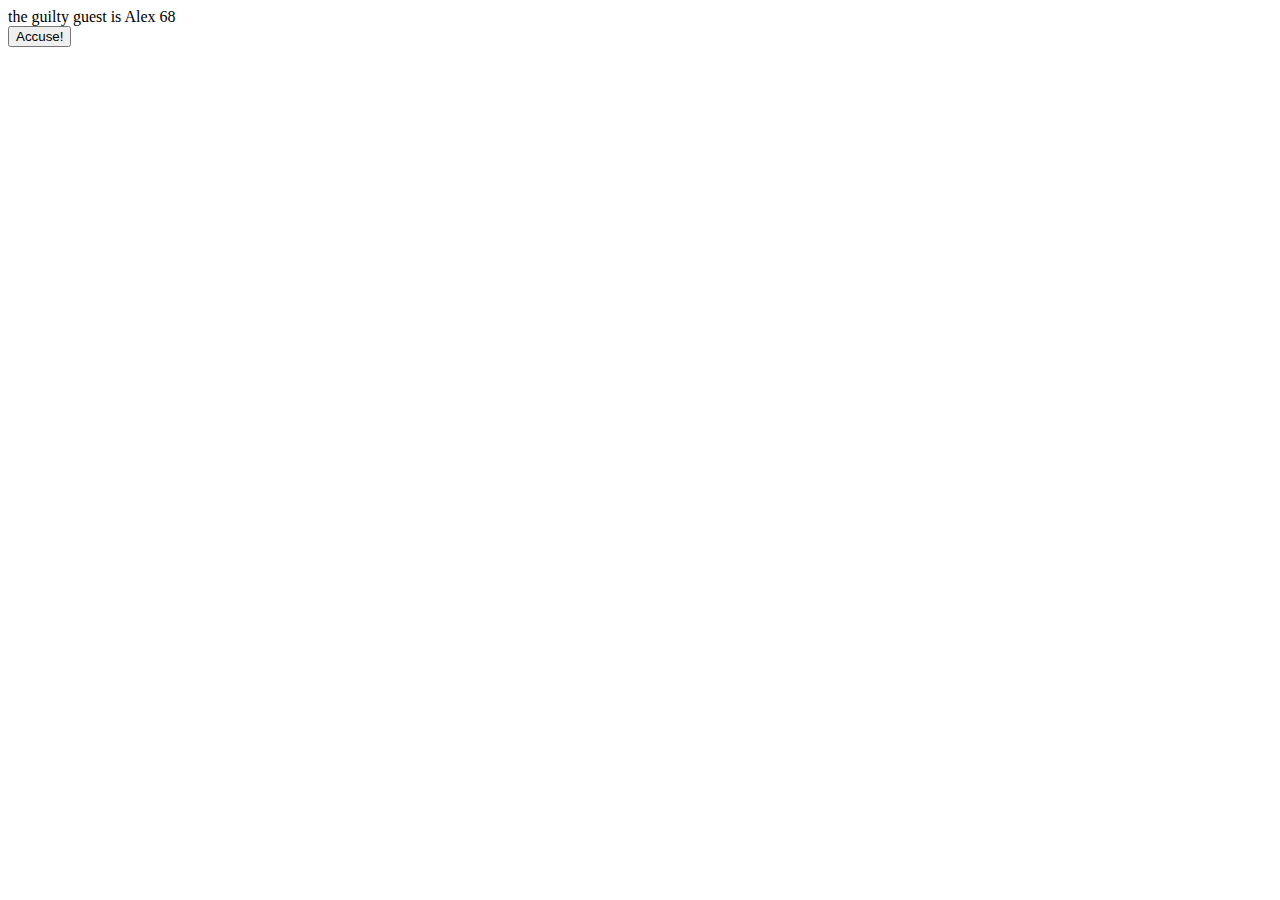
==== MurderDotRandom.html @ b4f933ad "added a function to assign ages randomly on game creation" ====
<!DOCTYPE html>
<html lang="en">
<head>
    <meta charset="UTF-8">
    <title>Murder.Random()</title>
    <link rel="stylesheet" href="css/murder.random.css">

</head>
<body>
    <div id="killer">
    </div>
    <div id="accuse">
           <button id="charge" type="submit">Accuse!</button>
    </div>
    <div id="accused">

    </div>

    <script src="js/MurderDotRandom.js"></script>
</body>
</html>
---- css/murder.random.css ----
/*body {*/
    /*background-color: chartreuse;*/
/*}*/
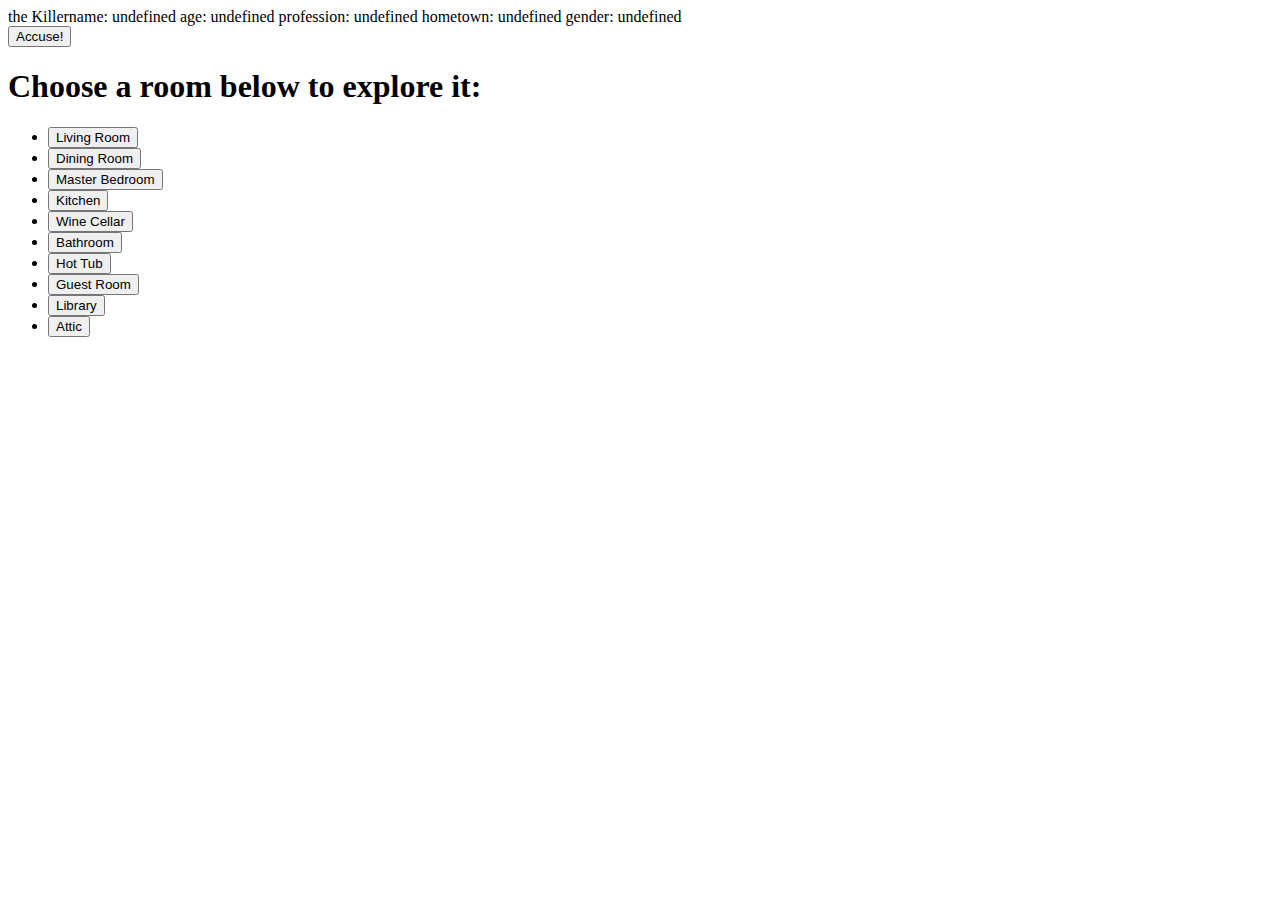
==== commit 64720715: "* refactored into four separate files instead of just one" ====
--- a/MurderDotRandom.html
+++ b/MurderDotRandom.html
@@ -13,9 +13,131 @@
            <button id="charge" type="submit">Accuse!</button>
     </div>
     <div id="accused">
+    </div>
+    <div id="exposition"></div>
+    <!--<div id="whichRoom">-->
+    <!--</div>-->
 
+    <div>
+            <h1>Choose a room below to explore it:</h1>
+        <ul>
+            <li>
+                <button class="roomButton">Living Room</button>
+            </li>
+            <li>
+                <button class="roomButton">Dining Room</button>
+            </li>
+            <li>
+                <button class="roomButton">Master Bedroom</button>
+            </li>
+            <li>
+                <button class="roomButton">Kitchen</button>
+            </li>
+            <li>
+                <button class="roomButton">Wine Cellar</button>
+            </li>
+            <li>
+                <button class="roomButton">Bathroom</button>
+            </li>
+            <li>
+                <button class="roomButton">Hot Tub</button>
+            </li>
+            <li>
+                <button class="roomButton">Guest Room</button>
+            </li>
+            <li>
+                <button class="roomButton">Library</button>
+            </li>
+            <li>
+                <button class="roomButton">Attic</button>
+            </li>
+        </ul>
     </div>
+    <br>
 
-    <script src="js/MurderDotRandom.js"></script>
+
+    <script src="js/guests.js"></script>
+    <script src="js/clues.js"></script>
+    <script src="js/vars_functions.js"></script>
+    <script src="js/view.js"></script>
+
+    <script>
+
+        ////////////////////////////////
+        //                            //
+        //      MASTER FUNCTION       //
+        //                            //
+        ////////////////////////////////
+
+        function createGame(){
+            console.log("It's a dark and stormy night.... exposition etc. " +
+                "\nThere are 10 guests. " +
+                "\nWho is the killer? Explore all the rooms to find some clues. " +
+                "" +
+                "\n\nYou have three chances to guess who the killer is. " +
+                "\nIf you guess wrong, you lose a life and the killer takes one step closer to freedom! " +
+                "\nAnd maybe... one step closer to finding you...");
+
+            listAllGuests();
+
+            guiltyRandomizer(guests);
+
+            guests.forEach(function(guest){
+                guest.hometown = assignHometown(homeTown);
+                guest.profession = assignProfession(profession);
+                guest.age = assignAge(age);
+            });
+
+            console.log("\nWhich room would you like to visit?" +
+                "\n\n1. Living Room" +
+                "\n2. DiningRoom" +
+                "\n3. MasterBedroom + " +
+                "\n4. Kitchen" +
+                "\n5. WineCellar" +
+                "\n6. Bathroom" +
+                "\n7. HotTub" +
+                "\n8. GuestRoom" +
+                "\n9. Library" +
+                "\n10. Attic"
+            );
+
+            let roomVisit = prompt("Enter a number to investigate a specific room.");
+
+            switch (roomVisit) {
+                case 1:
+                    // LivingRoom();
+                    break;
+                case 2:
+                    break;
+                case 3:
+                    break;
+                case 4:
+                    break;
+                case 5:
+                    break;
+                case 6:
+                    break;
+                case 7:
+                    break;
+                case 8:
+                    break;
+                case 9:
+                    break;
+                case 10:
+                    break;
+            }
+
+
+            // }
+
+
+
+        }
+
+        //initialize game//
+        createGame();
+
+
+    </script>
 </body>
 </html>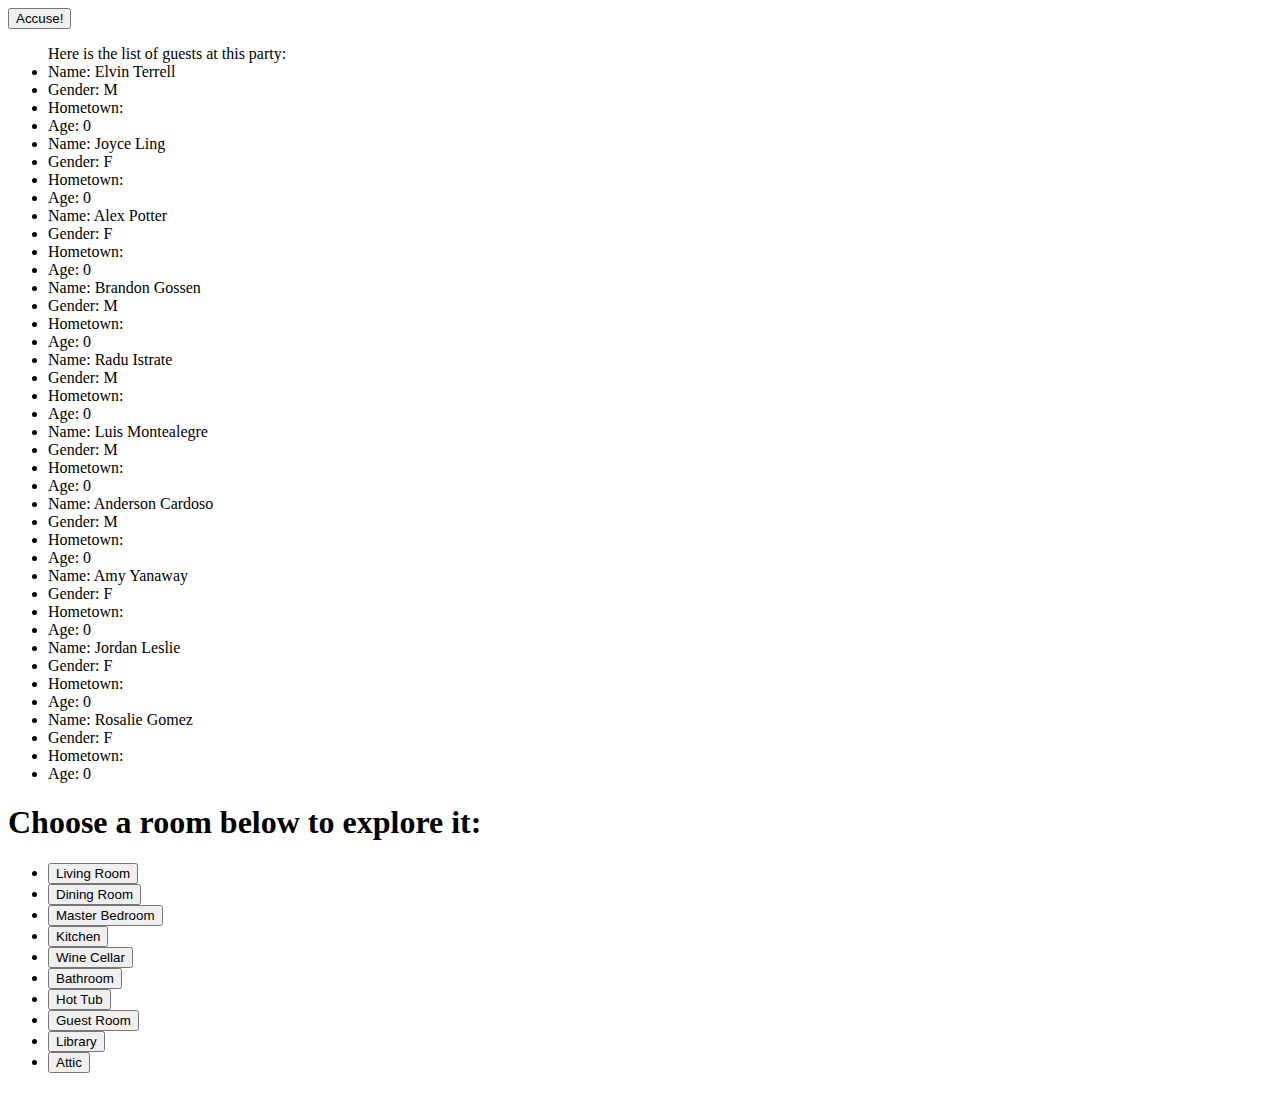
==== commit 7a648dd7: "* display all user information on page in bulleted list" ====
--- a/MurderDotRandom.html
+++ b/MurderDotRandom.html
@@ -7,137 +7,138 @@
 
 </head>
 <body>
-    <div id="killer">
-    </div>
-    <div id="accuse">
-           <button id="charge" type="submit">Accuse!</button>
-    </div>
-    <div id="accused">
-    </div>
-    <div id="exposition"></div>
-    <!--<div id="whichRoom">-->
-    <!--</div>-->
+<div id="killer"></div>
 
-    <div>
-            <h1>Choose a room below to explore it:</h1>
-        <ul>
-            <li>
-                <button class="roomButton">Living Room</button>
-            </li>
-            <li>
-                <button class="roomButton">Dining Room</button>
-            </li>
-            <li>
-                <button class="roomButton">Master Bedroom</button>
-            </li>
-            <li>
-                <button class="roomButton">Kitchen</button>
-            </li>
-            <li>
-                <button class="roomButton">Wine Cellar</button>
-            </li>
-            <li>
-                <button class="roomButton">Bathroom</button>
-            </li>
-            <li>
-                <button class="roomButton">Hot Tub</button>
-            </li>
-            <li>
-                <button class="roomButton">Guest Room</button>
-            </li>
-            <li>
-                <button class="roomButton">Library</button>
-            </li>
-            <li>
-                <button class="roomButton">Attic</button>
-            </li>
-        </ul>
-    </div>
-    <br>
+<div id="accuse">
+    <button id="charge" type="submit">Accuse!</button>
+</div>
+
+<div id="accused"></div>
+
+<div id="exposition"></div>
+
+<div id="display-guests"></div>
+
+<div>
+    <h1>Choose a room below to explore it:</h1>
+    <ul>
+        <li>
+            <button class="roomButton">Living Room</button>
+        </li>
+        <li>
+            <button class="roomButton">Dining Room</button>
+        </li>
+        <li>
+            <button class="roomButton">Master Bedroom</button>
+        </li>
+        <li>
+            <button class="roomButton">Kitchen</button>
+        </li>
+        <li>
+            <button class="roomButton">Wine Cellar</button>
+        </li>
+        <li>
+            <button class="roomButton">Bathroom</button>
+        </li>
+        <li>
+            <button class="roomButton">Hot Tub</button>
+        </li>
+        <li>
+            <button class="roomButton">Guest Room</button>
+        </li>
+        <li>
+            <button class="roomButton">Library</button>
+        </li>
+        <li>
+            <button class="roomButton">Attic</button>
+        </li>
+    </ul>
+</div>
+<br>
 
 
-    <script src="js/guests.js"></script>
-    <script src="js/clues.js"></script>
-    <script src="js/vars_functions.js"></script>
-    <script src="js/view.js"></script>
+<script src="js/guests.js"></script>
+<script src="js/clues.js"></script>
+<script src="js/vars_functions.js"></script>
+<script src="js/view.js"></script>
 
-    <script>
+<script>
 
-        ////////////////////////////////
-        //                            //
-        //      MASTER FUNCTION       //
-        //                            //
-        ////////////////////////////////
+    ////////////////////////////////
+    //                            //
+    //      MASTER FUNCTION       //
+    //                            //
+    ////////////////////////////////
 
-        function createGame(){
-            console.log("It's a dark and stormy night.... exposition etc. " +
-                "\nThere are 10 guests. " +
-                "\nWho is the killer? Explore all the rooms to find some clues. " +
-                "" +
-                "\n\nYou have three chances to guess who the killer is. " +
-                "\nIf you guess wrong, you lose a life and the killer takes one step closer to freedom! " +
-                "\nAnd maybe... one step closer to finding you...");
+    function createGame(){
+        console.log("It's a dark and stormy night.... exposition etc. " +
+            "\nThere are 10 guests. " +
+            "\nWho is the killer? Explore all the rooms to find some clues. " +
+            "" +
+            "\n\nYou have three chances to guess who the killer is. " +
+            "\nIf you guess wrong, you lose a life and the killer takes one step closer to freedom! " +
+            "\nAnd maybe... one step closer to finding you...");
 
-            listAllGuests();
+        displayAllGuests();
 
-            guiltyRandomizer(guests);
+        guiltyRandomizer(guests);
 
-            guests.forEach(function(guest){
-                guest.hometown = assignHometown(homeTown);
-                guest.profession = assignProfession(profession);
-                guest.age = assignAge(age);
-            });
+        guests.forEach(function(guest){
+            guest.hometown = assignHometown(homeTown);
+            guest.profession = assignProfession(profession);
+            guest.age = assignAge(age);
+        });
 
-            console.log("\nWhich room would you like to visit?" +
-                "\n\n1. Living Room" +
-                "\n2. DiningRoom" +
-                "\n3. MasterBedroom + " +
-                "\n4. Kitchen" +
-                "\n5. WineCellar" +
-                "\n6. Bathroom" +
-                "\n7. HotTub" +
-                "\n8. GuestRoom" +
-                "\n9. Library" +
-                "\n10. Attic"
-            );
+        console.log("\nWhich room would you like to visit?" +
+            "\n\n1. Living Room" +
+            "\n2. DiningRoom" +
+            "\n3. MasterBedroom " +
+            "\n4. Kitchen" +
+            "\n5. WineCellar" +
+            "\n6. Bathroom" +
+            "\n7. HotTub" +
+            "\n8. GuestRoom" +
+            "\n9. Library" +
+            "\n10. Attic"
+        );
 
-            let roomVisit = prompt("Enter a number to investigate a specific room.");
+        let roomVisit = prompt("Enter a number to investigate a specific room.");
 
-            switch (roomVisit) {
-                case 1:
-                    // LivingRoom();
-                    break;
-                case 2:
-                    break;
-                case 3:
-                    break;
-                case 4:
-                    break;
-                case 5:
-                    break;
-                case 6:
-                    break;
-                case 7:
-                    break;
-                case 8:
-                    break;
-                case 9:
-                    break;
-                case 10:
-                    break;
-            }
+        switch (roomVisit) {
+            case 1:
+                // LivingRoom();
+                break;
+            case 2:
+                break;
+            case 3:
+                break;
+            case 4:
+                break;
+            case 5:
+                break;
+            case 6:
+                break;
+            case 7:
+                break;
+            case 8:
+                break;
+            case 9:
+                break;
+            case 10:
+                break;
+        }
 
 
-            // }
+        // }
 
 
 
-        }
+    }
 
-        //initialize game//
-        createGame();
+    //initialize game//
+    createGame();
 
 
-    </script>
+</script>
 </body>
 </html>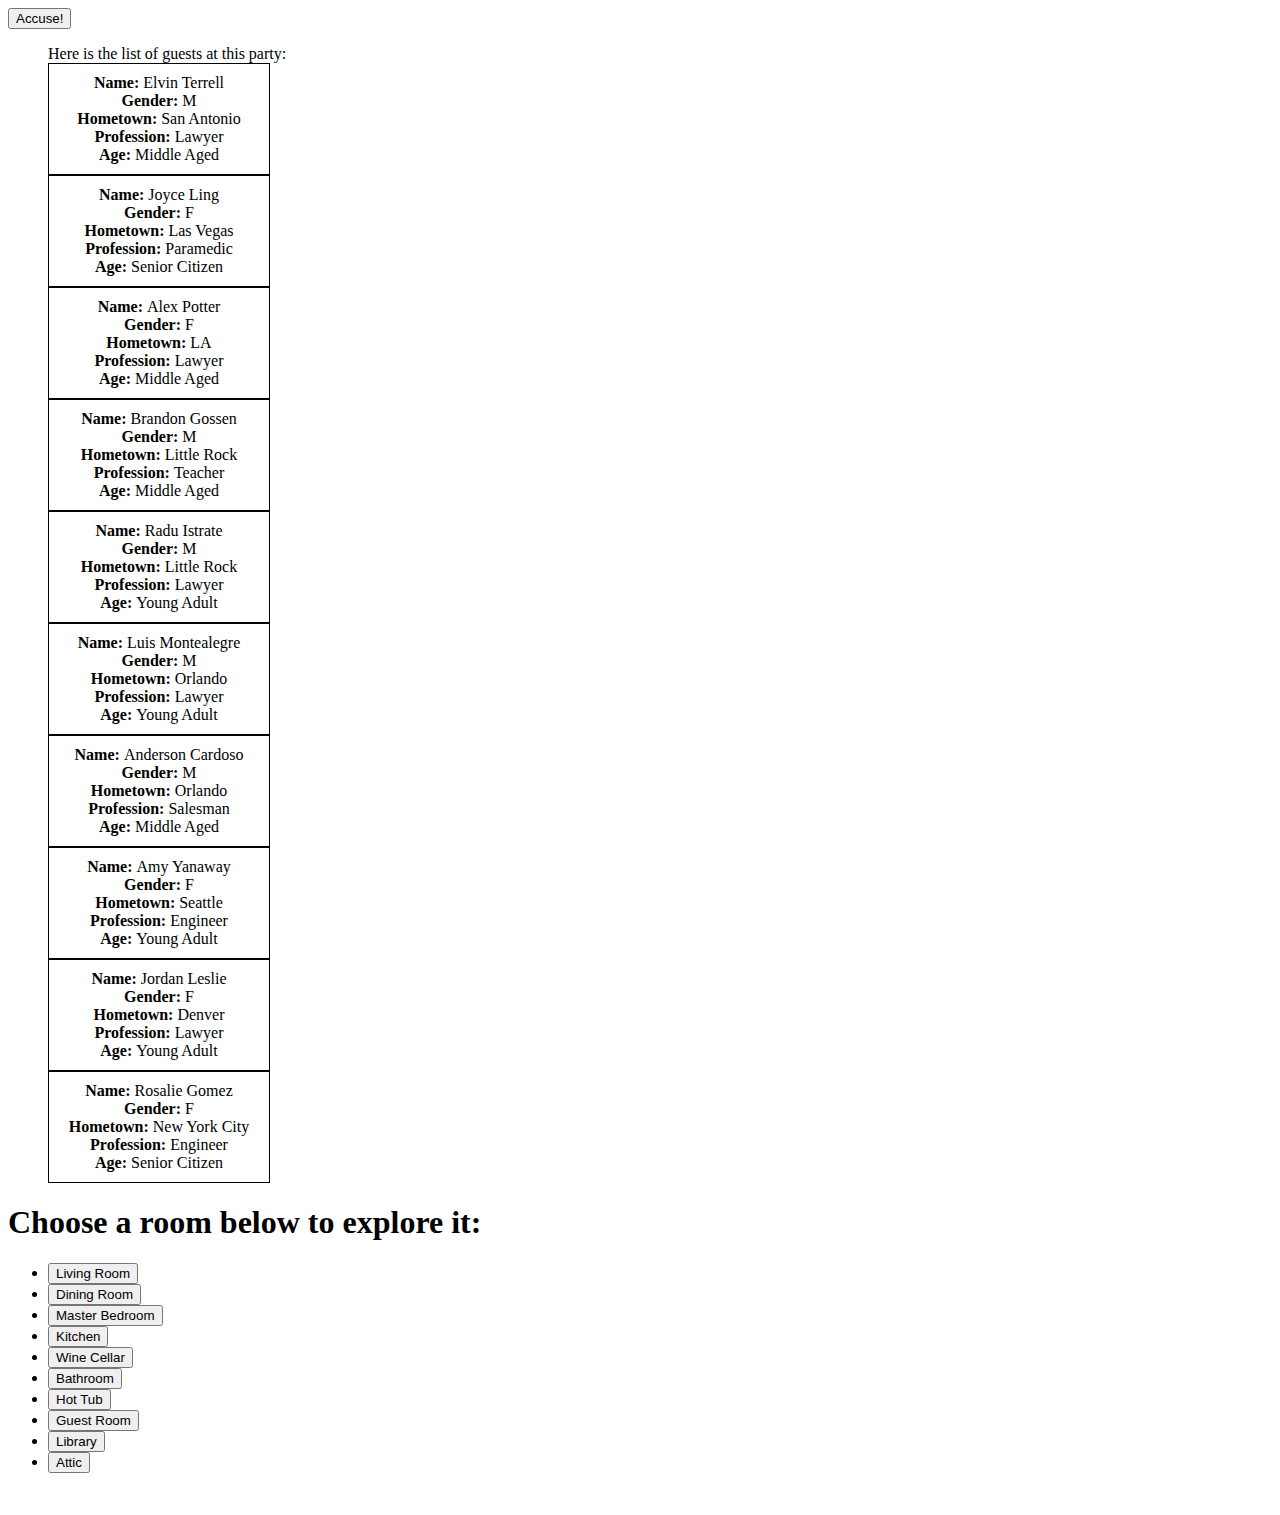
==== commit f86c5479: "* latest" ====
--- a/MurderDotRandom.html
+++ b/MurderDotRandom.html
@@ -70,7 +70,9 @@
     //                            //
     ////////////////////////////////
 
-    function createGame(){
+    function showGame(){
+        createGame();
+
         console.log("It's a dark and stormy night.... exposition etc. " +
             "\nThere are 10 guests. " +
             "\nWho is the killer? Explore all the rooms to find some clues. " +
@@ -81,13 +83,6 @@
 
         displayAllGuests();
 
-        guiltyRandomizer(guests);
-
-        guests.forEach(function(guest){
-            guest.hometown = assignHometown(homeTown);
-            guest.profession = assignProfession(profession);
-            guest.age = assignAge(age);
-        });
 
         console.log("\nWhich room would you like to visit?" +
             "\n\n1. Living Room" +
@@ -102,41 +97,14 @@
             "\n10. Attic"
         );
 
-        let roomVisit = prompt("Enter a number to investigate a specific room.");
-
-        switch (roomVisit) {
-            case 1:
-                // LivingRoom();
-                break;
-            case 2:
-                break;
-            case 3:
-                break;
-            case 4:
-                break;
-            case 5:
-                break;
-            case 6:
-                break;
-            case 7:
-                break;
-            case 8:
-                break;
-            case 9:
-                break;
-            case 10:
-                break;
-        }
-
-
-        // }
-
+//        let roomVisit = prompt("Enter a number to investigate a specific room.");
 
 
     }
 
     //initialize game//
-    createGame();
+
+    showGame();
 
 
 </script>
--- a/css/murder.random.css
+++ b/css/murder.random.css
@@ -1,3 +1,12 @@
 /*body {*/
     /*background-color: chartreuse;*/
-/*}*/+/*}*/
+
+div#guest-individual {
+    border: 1px solid black;
+    list-style-type: none;
+    width: 200px;
+    padding: 10px;
+    text-align: center;
+}
+
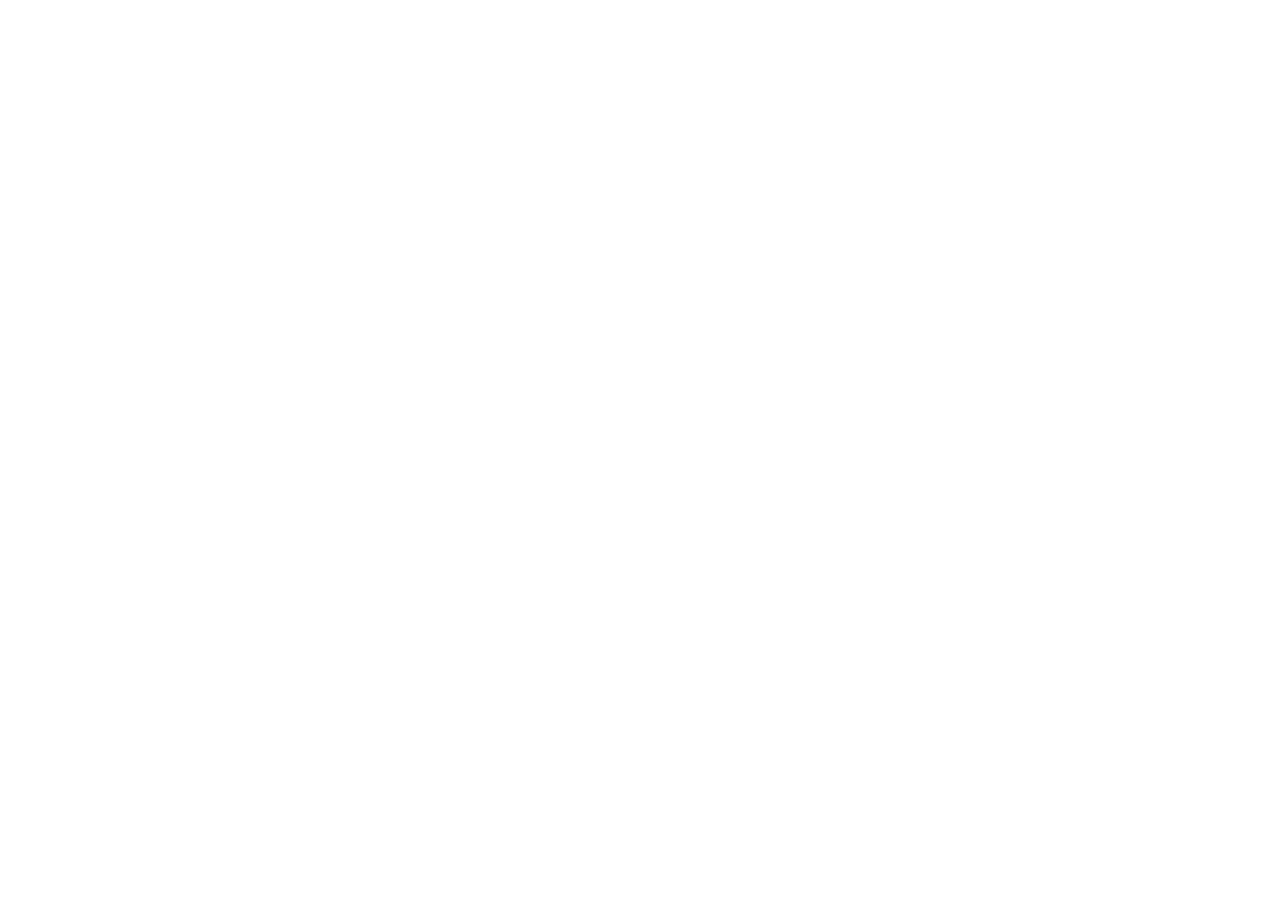
==== commit 8056d74a: "* implement Radu's jsfiddle code" ====
--- a/MurderDotRandom.html
+++ b/MurderDotRandom.html
@@ -7,58 +7,20 @@
 
 </head>
 <body>
-<div id="killer"></div>
-
-<div id="accuse">
-    <button id="charge" type="submit">Accuse!</button>
+
+<div id="message">
+
+
 </div>
-
-<div id="accused"></div>
-
-<div id="exposition"></div>
-
-<div id="display-guests"></div>
-
-<div>
-    <h1>Choose a room below to explore it:</h1>
-    <ul>
-        <li>
-            <button class="roomButton">Living Room</button>
-        </li>
-        <li>
-            <button class="roomButton">Dining Room</button>
-        </li>
-        <li>
-            <button class="roomButton">Master Bedroom</button>
-        </li>
-        <li>
-            <button class="roomButton">Kitchen</button>
-        </li>
-        <li>
-            <button class="roomButton">Wine Cellar</button>
-        </li>
-        <li>
-            <button class="roomButton">Bathroom</button>
-        </li>
-        <li>
-            <button class="roomButton">Hot Tub</button>
-        </li>
-        <li>
-            <button class="roomButton">Guest Room</button>
-        </li>
-        <li>
-            <button class="roomButton">Library</button>
-        </li>
-        <li>
-            <button class="roomButton">Attic</button>
-        </li>
-    </ul>
+<div id="options">
+
+
 </div>
-<br>
-
-
+
+<script src="jquery-3.2.1.min.js"></script>
 <script src="js/guests.js"></script>
 <script src="js/clues.js"></script>
+<script src="js/rooms.js"></script>
 <script src="js/vars_functions.js"></script>
 <script src="js/view.js"></script>
 
@@ -70,41 +32,185 @@
     //                            //
     ////////////////////////////////
 
-    function showGame(){
-        createGame();
-
-        console.log("It's a dark and stormy night.... exposition etc. " +
-            "\nThere are 10 guests. " +
-            "\nWho is the killer? Explore all the rooms to find some clues. " +
-            "" +
-            "\n\nYou have three chances to guess who the killer is. " +
-            "\nIf you guess wrong, you lose a life and the killer takes one step closer to freedom! " +
-            "\nAnd maybe... one step closer to finding you...");
-
-        displayAllGuests();
-
-
-        console.log("\nWhich room would you like to visit?" +
-            "\n\n1. Living Room" +
-            "\n2. DiningRoom" +
-            "\n3. MasterBedroom " +
-            "\n4. Kitchen" +
-            "\n5. WineCellar" +
-            "\n6. Bathroom" +
-            "\n7. HotTub" +
-            "\n8. GuestRoom" +
-            "\n9. Library" +
-            "\n10. Attic"
-        );
+    var strikes = 3;
+
+    startGame();
+
+    function startGame() {
+        showExposition();
+        chooseAction();
+    }
+
+    function showExposition() {
+        var message = "It's a dark and stormy night.... exposition etc.\n" +
+            "\nThere are 10 guests.\n" +
+            "\nWho is the killer? Explore all the rooms to find some clues.\n" +
+            "\nYou have three chances to guess who the killer is.\n" +
+            "\nIf you guess wrong, you lose a life and the killer takes one step closer to freedom!\n" +
+            "\nAnd maybe... one step closer to finding you..."
+
+        showMessage(message);
+    }
+
+    function showMessage(message) {
+        $("#message").html(message);
+    }
+
+    function showOptions(options) {
+        var s = '';
+
+        for (var i = 0; i < options.length; i++) {
+            let id = options[i].action + i;
+            let param = JSON.stringify(options[i].param);
+
+            s += '<button id="' + id + '" value=\'' + param + '\'>' + options[i].title + '</button>';
+        }
+
+
+        $('#options').html(s);
+        for (var i = 0; i < options.length; i++) {
+            let id = options[i].action + i;
+            $('#' + id).click(function () {
+                window.handleChoice.call(this,
+                    $(this).attr('id').replace(/[0-9]/g, ''),
+                    JSON.parse($(this).attr('value')));
+            });
+        }
+    }
+
+
+    function chooseAction() {
+        // choose from:
+        // interrogate guest
+        // investigate house
+        // accuse guest
+
+        // insert an ARRAY OF OBJECTS to attach a button/event listener to each object.
+        showOptions([
+            {
+                title: 'Interrogate guest',
+                action: 'interrogateGuest',
+                param: {}
+            },
+            {
+                title: "Investigate house",
+                action: 'investigateHouse',
+                param: {}
+            },
+            {
+                title: 'Accuse guest',
+                action: 'accuseGuest',
+                param: {}
+            }]);
+    }
+
+    window.handleChoice = function (action, param) {
+        window[action].call(this, param);
+    };
+
+    window.interrogateGuest = function () {
+        showMessage('Show a guest list here...');
+        showOptions([
+            {
+                title: 'Radu',
+                action: 'interrogateGuestNow',
+                param: {
+                    name: 'Radu'
+                }
+            },
+            {
+                title: 'Amy',
+                action: 'interrogateGuestNow',
+                param: {
+                    name: 'Amy'
+                }
+            },
+            {
+                title: 'Joyce',
+                action: 'interrogateGuestNow',
+                param: {
+                    name: 'Joyce'
+                }
+            }]);
+    };
+
+    window.interrogateGuestNow = function (guest) {
+        showMessage('Ask ' + guest.name + ' a question.');
+        showOptions([]);
+    };
+
+    window.investigateHouse = function () {
+        showMessage('Which room would you like to investigate?');
+        showOptions([LivingRoom]);
+
+                /*
+          showOptions([
+          {
+            title: 'Dining Room',
+            action: 'investigateRoom',
+            param: {
+                name: 'dining'
+            }
+          },
+          {
+            title: 'Kitchen',
+            action: 'investigateRoom',
+            param: {
+                name: 'kitchen'
+            }
+          },
+          {
+            title: 'Solarium',
+            action: 'investigateRoom',
+            param: {
+                name: 'solarium'
+            }
+          }]
+          );
+            */
+    };
+
+    window.investigateRoom = function (room) {
+        showMessage('You look around the ' + rooms.filter(function (v) {
+            return v.id === room.id;
+        })[0].title + ' and see a few clues.');
+        showOptions([]);
+    };
+
+    window.accuseGuest = function () {
+        showMessage('Which guest would you like to accuse?  (Remember, if you get it wrong, you lose one strike.  Three strikes and you\'re fired!)');
+        showOptions([
+            {
+                title: 'Radu',
+                action: 'accuseGuestNow',
+                param: {
+                    name: 'Radu'
+                }
+            },
+            {
+                title: 'Amy',
+                action: 'accuseGuestNow',
+                param: {
+                    name: 'Amy'
+                }
+            },
+            {
+                title: 'Joyce',
+                action: 'accuseGuestNow',
+                param: {
+                    name: 'Joyce'
+                }
+            }
+        ]);
+    };
+
+    window.accuseGuestNow = function (guest) {
+        showMessage('You accused ' + guest.name + '!');
+        showOptions([]);
+    };
+
 
 //        let roomVisit = prompt("Enter a number to investigate a specific room.");
-
-
-    }
-
-    //initialize game//
-
-    showGame();
 
 
 </script>
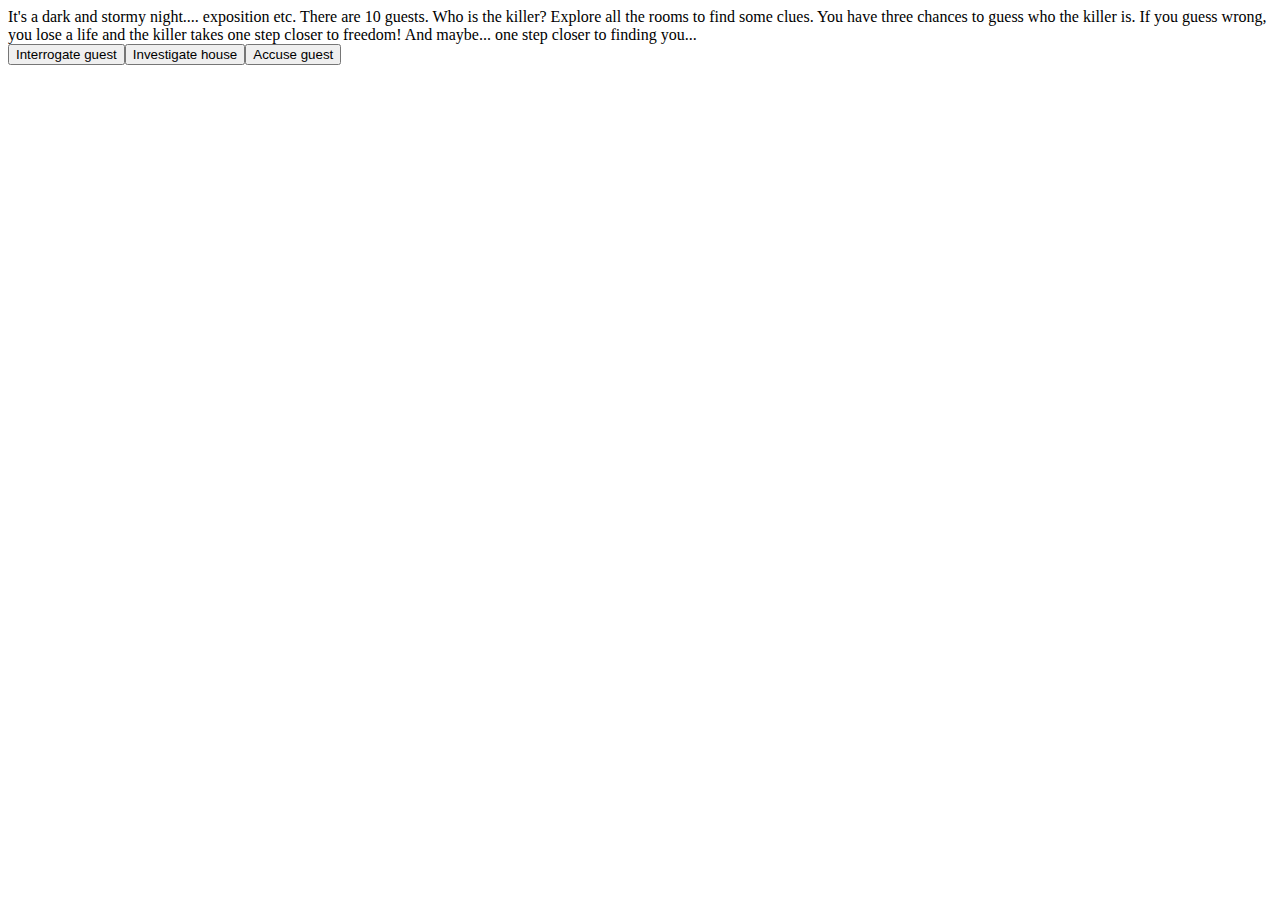
==== commit 043595d1: "* push jquery file * refactor master function into separate js file" ====
--- a/MurderDotRandom.html
+++ b/MurderDotRandom.html
@@ -7,15 +7,10 @@
 
 </head>
 <body>
-
-<div id="message">
-
-
-</div>
-<div id="options">
-
-
-</div>
+    <main>
+        <div id="message"></div>
+        <div id="options"></div>
+    </main>
 
 <script src="jquery-3.2.1.min.js"></script>
 <script src="js/guests.js"></script>
@@ -23,196 +18,6 @@
 <script src="js/rooms.js"></script>
 <script src="js/vars_functions.js"></script>
 <script src="js/view.js"></script>
-
-<script>
-
-    ////////////////////////////////
-    //                            //
-    //      MASTER FUNCTION       //
-    //                            //
-    ////////////////////////////////
-
-    var strikes = 3;
-
-    startGame();
-
-    function startGame() {
-        showExposition();
-        chooseAction();
-    }
-
-    function showExposition() {
-        var message = "It's a dark and stormy night.... exposition etc.\n" +
-            "\nThere are 10 guests.\n" +
-            "\nWho is the killer? Explore all the rooms to find some clues.\n" +
-            "\nYou have three chances to guess who the killer is.\n" +
-            "\nIf you guess wrong, you lose a life and the killer takes one step closer to freedom!\n" +
-            "\nAnd maybe... one step closer to finding you..."
-
-        showMessage(message);
-    }
-
-    function showMessage(message) {
-        $("#message").html(message);
-    }
-
-    function showOptions(options) {
-        var s = '';
-
-        for (var i = 0; i < options.length; i++) {
-            let id = options[i].action + i;
-            let param = JSON.stringify(options[i].param);
-
-            s += '<button id="' + id + '" value=\'' + param + '\'>' + options[i].title + '</button>';
-        }
-
-
-        $('#options').html(s);
-        for (var i = 0; i < options.length; i++) {
-            let id = options[i].action + i;
-            $('#' + id).click(function () {
-                window.handleChoice.call(this,
-                    $(this).attr('id').replace(/[0-9]/g, ''),
-                    JSON.parse($(this).attr('value')));
-            });
-        }
-    }
-
-
-    function chooseAction() {
-        // choose from:
-        // interrogate guest
-        // investigate house
-        // accuse guest
-
-        // insert an ARRAY OF OBJECTS to attach a button/event listener to each object.
-        showOptions([
-            {
-                title: 'Interrogate guest',
-                action: 'interrogateGuest',
-                param: {}
-            },
-            {
-                title: "Investigate house",
-                action: 'investigateHouse',
-                param: {}
-            },
-            {
-                title: 'Accuse guest',
-                action: 'accuseGuest',
-                param: {}
-            }]);
-    }
-
-    window.handleChoice = function (action, param) {
-        window[action].call(this, param);
-    };
-
-    window.interrogateGuest = function () {
-        showMessage('Show a guest list here...');
-        showOptions([
-            {
-                title: 'Radu',
-                action: 'interrogateGuestNow',
-                param: {
-                    name: 'Radu'
-                }
-            },
-            {
-                title: 'Amy',
-                action: 'interrogateGuestNow',
-                param: {
-                    name: 'Amy'
-                }
-            },
-            {
-                title: 'Joyce',
-                action: 'interrogateGuestNow',
-                param: {
-                    name: 'Joyce'
-                }
-            }]);
-    };
-
-    window.interrogateGuestNow = function (guest) {
-        showMessage('Ask ' + guest.name + ' a question.');
-        showOptions([]);
-    };
-
-    window.investigateHouse = function () {
-        showMessage('Which room would you like to investigate?');
-        showOptions([LivingRoom]);
-
-                /*
-          showOptions([
-          {
-            title: 'Dining Room',
-            action: 'investigateRoom',
-            param: {
-                name: 'dining'
-            }
-          },
-          {
-            title: 'Kitchen',
-            action: 'investigateRoom',
-            param: {
-                name: 'kitchen'
-            }
-          },
-          {
-            title: 'Solarium',
-            action: 'investigateRoom',
-            param: {
-                name: 'solarium'
-            }
-          }]
-          );
-            */
-    };
-
-    window.investigateRoom = function (room) {
-        showMessage('You look around the ' + rooms.filter(function (v) {
-            return v.id === room.id;
-        })[0].title + ' and see a few clues.');
-        showOptions([]);
-    };
-
-    window.accuseGuest = function () {
-        showMessage('Which guest would you like to accuse?  (Remember, if you get it wrong, you lose one strike.  Three strikes and you\'re fired!)');
-        showOptions([
-            {
-                title: 'Radu',
-                action: 'accuseGuestNow',
-                param: {
-                    name: 'Radu'
-                }
-            },
-            {
-                title: 'Amy',
-                action: 'accuseGuestNow',
-                param: {
-                    name: 'Amy'
-                }
-            },
-            {
-                title: 'Joyce',
-                action: 'accuseGuestNow',
-                param: {
-                    name: 'Joyce'
-                }
-            }
-        ]);
-    };
-
-    window.accuseGuestNow = function (guest) {
-        showMessage('You accused ' + guest.name + '!');
-        showOptions([]);
-    };
-
-
-//        let roomVisit = prompt("Enter a number to investigate a specific room.");
-
-
-</script>
+<script src="js/master.js"></script>
 </body>
 </html>